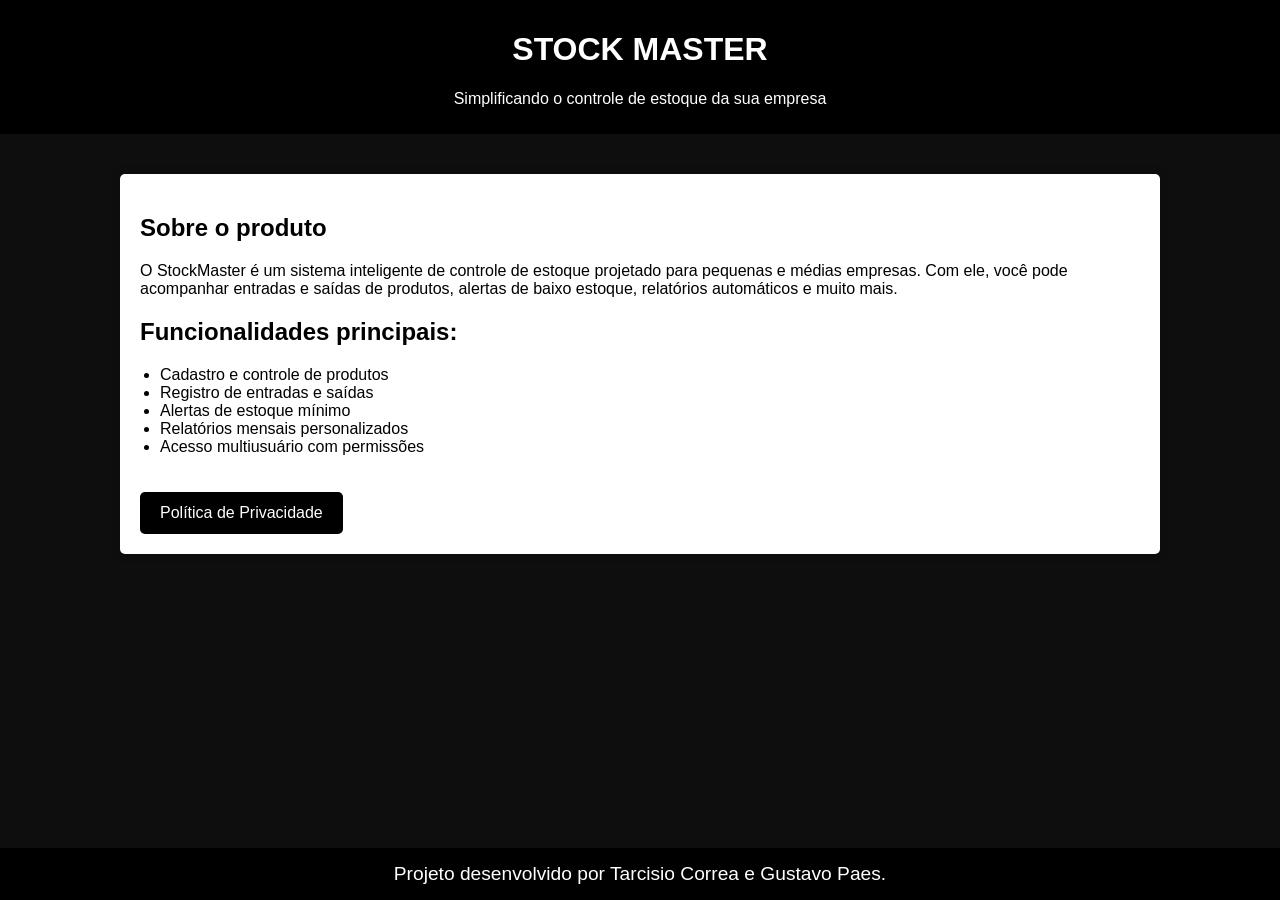
==== index.html @ f8f4e253 "Initial commit" ====
<!DOCTYPE html>
<html lang="pt-br">
<head>
    <meta charset="UTF-8">
    <meta name="viewport" content="width=device-width, initial-scale=1.0">
    <link rel="stylesheet" href="style.css">
    <title>StockMaster</title>
</head>
<body>
    <header>
        <h1>STOCK MASTER</h1>
        <p>Simplificando o controle de estoque da sua empresa</p>
      </header>
    
      <div class="container">
        <h2>Sobre o produto</h2>
        <p>O StockMaster é um sistema inteligente de controle de estoque projetado para pequenas e médias empresas. Com ele, você pode acompanhar entradas e saídas de produtos, alertas de baixo estoque, relatórios automáticos e muito mais.</p>
    
        <h2>Funcionalidades principais:</h2>
        <ul>
          <li>Cadastro e controle de produtos</li>
          <li>Registro de entradas e saídas</li>
          <li>Alertas de estoque mínimo</li>
          <li>Relatórios mensais personalizados</li>
          <li>Acesso multiusuário com permissões</li>
        </ul>    
        <a href="politica.html" class="btn">Política de Privacidade</a>
      </div>

      <footer>
        Projeto desenvolvido por Tarcisio Correa e Gustavo Paes.
      </footer>
</body>
</html>
---- style.css ----
body {
    font-family: Arial, sans-serif;
    margin: 0;
    background-color: #050505f5;
    height: 100%;
    display: flex;
    flex-direction: column;
    min-height: 100vh;
}

header {
    background-color: #000000;
    color: white;
    padding: 10px;
    text-align: center;
}
.container {
    padding: 20px 20px;
    width: 1000px;
    margin: auto;
    margin-top: 40px;
    border-radius: 5px;
    background-color: rgb(255, 255, 255);
    box-shadow: 0px 0px 10px rgba(0, 0, 0, 0.247);
}
h1 {
    color: #ffffff;
}
ul {
    padding-left: 20px;
}
.btn {
    display: inline-block;
    padding: 12px 20px;
    background-color: #000000;
    color: white;
    text-decoration: none;
    border-radius: 5px;
    margin-top: 20px;
    transition: 0.7s;
}
.btn:hover {
    background-color: #141414ec;
}

footer{
    background-color: white;
    padding: 15px;
    text-align: center;
    color: rgb(255, 255, 255);
    font-weight: 500;
    background-color: #000000;
    font-size: 1.2em;
}
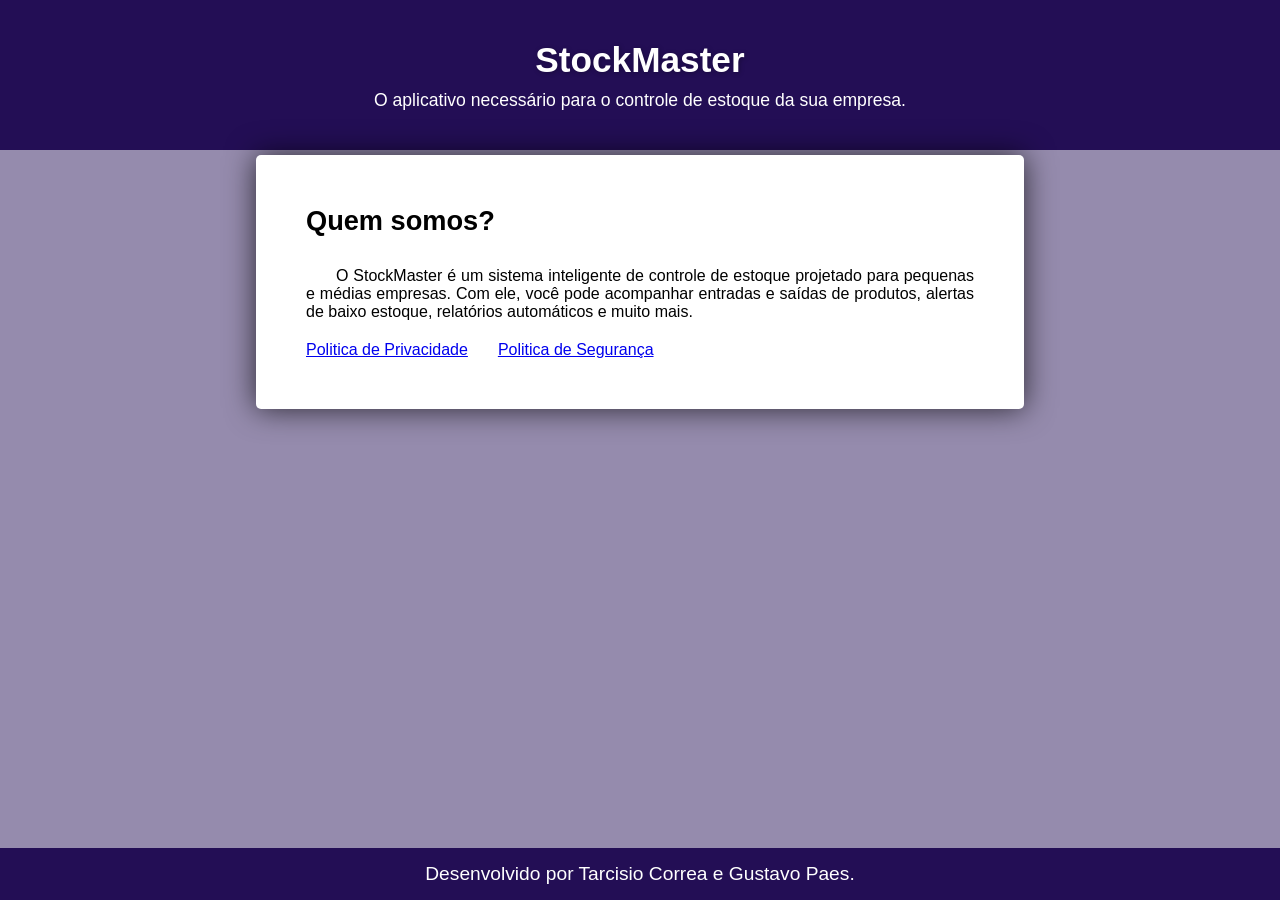
==== commit b9a2d33c: "atualizando estilos e adicionando politica seg" ====
--- a/index.html
+++ b/index.html
@@ -3,32 +3,26 @@
 <head>
     <meta charset="UTF-8">
     <meta name="viewport" content="width=device-width, initial-scale=1.0">
-    <link rel="stylesheet" href="style.css">
+    <link rel="stylesheet" href="style/style.css">
     <title>StockMaster</title>
 </head>
 <body>
     <header>
-        <h1>STOCK MASTER</h1>
-        <p>Simplificando o controle de estoque da sua empresa</p>
-      </header>
+      <h1>StockMaster</h1>
+      <p>O aplicativo necessário para o controle de estoque da sua empresa.</p>
+    </header>
+    <section>
+      <h2>Quem somos?</h2>
+      <p>O StockMaster é um sistema inteligente de controle de estoque projetado para pequenas e médias empresas. Com ele, você pode acompanhar entradas e saídas de produtos, alertas de baixo estoque, relatórios automáticos e muito mais.</p>
+
+      <div class="links">
+        <a href="#">Politica de Privacidade</a>
+        <a href="#">Politica de Segurança</a>
+      </div>
+    </section>
     
-      <div class="container">
-        <h2>Sobre o produto</h2>
-        <p>O StockMaster é um sistema inteligente de controle de estoque projetado para pequenas e médias empresas. Com ele, você pode acompanhar entradas e saídas de produtos, alertas de baixo estoque, relatórios automáticos e muito mais.</p>
-    
-        <h2>Funcionalidades principais:</h2>
-        <ul>
-          <li>Cadastro e controle de produtos</li>
-          <li>Registro de entradas e saídas</li>
-          <li>Alertas de estoque mínimo</li>
-          <li>Relatórios mensais personalizados</li>
-          <li>Acesso multiusuário com permissões</li>
-        </ul>    
-        <a href="politica.html" class="btn">Política de Privacidade</a>
-      </div>
-
-      <footer>
-        Projeto desenvolvido por Tarcisio Correa e Gustavo Paes.
-      </footer>
+    <footer>
+      <p>Desenvolvido por Tarcisio Correa e Gustavo Paes.</p>
+    </footer>
 </body>
 </html>
--- a/style/style.css
+++ b/style/style.css
@@ -0,0 +1,67 @@
+*{
+    margin: 0;
+    padding: 0;
+    box-sizing: border-box;
+    font-family: Arial, Helvetica, sans-serif;
+}
+
+body{
+    display: flex;
+    flex-direction: column;
+    height: 100vh;
+    background-color: rgba(35, 14, 85, 0.479);
+}
+
+header{
+    background-color: rgb(35, 14, 85);
+    height: 150px;
+    text-align: center;
+    padding: 30px;
+}
+
+header h1{
+    font-size: 2.2em;
+    margin: 10px;
+    color: white;
+    text-shadow: 1px 1px 5px rgba(0, 0, 0, 0.295);
+}
+
+header p{
+    color: white;
+    font-size: 1.1em;
+}
+
+section{
+    padding: 50px;
+    background-color: white;
+    width: 60%;
+    margin: auto;
+    margin-top: 5px;
+    box-shadow: 0px 0px 30px rgba(0, 0, 0, 0.719);
+    border-radius: 5px;
+}
+
+section h2{
+    font-size: 1.7em;
+}
+
+section p{
+    text-align: justify;
+    text-indent: 30px;
+    margin-top: 30px;
+}
+
+section .links{
+    margin-top: 20px;
+    display: flex;
+    gap: 30px;
+}
+
+footer{
+    background-color:rgb(35, 14, 85);
+    color: white;
+    text-align: center;
+    padding: 15px;
+    font-size: 1.2em;
+}
+
